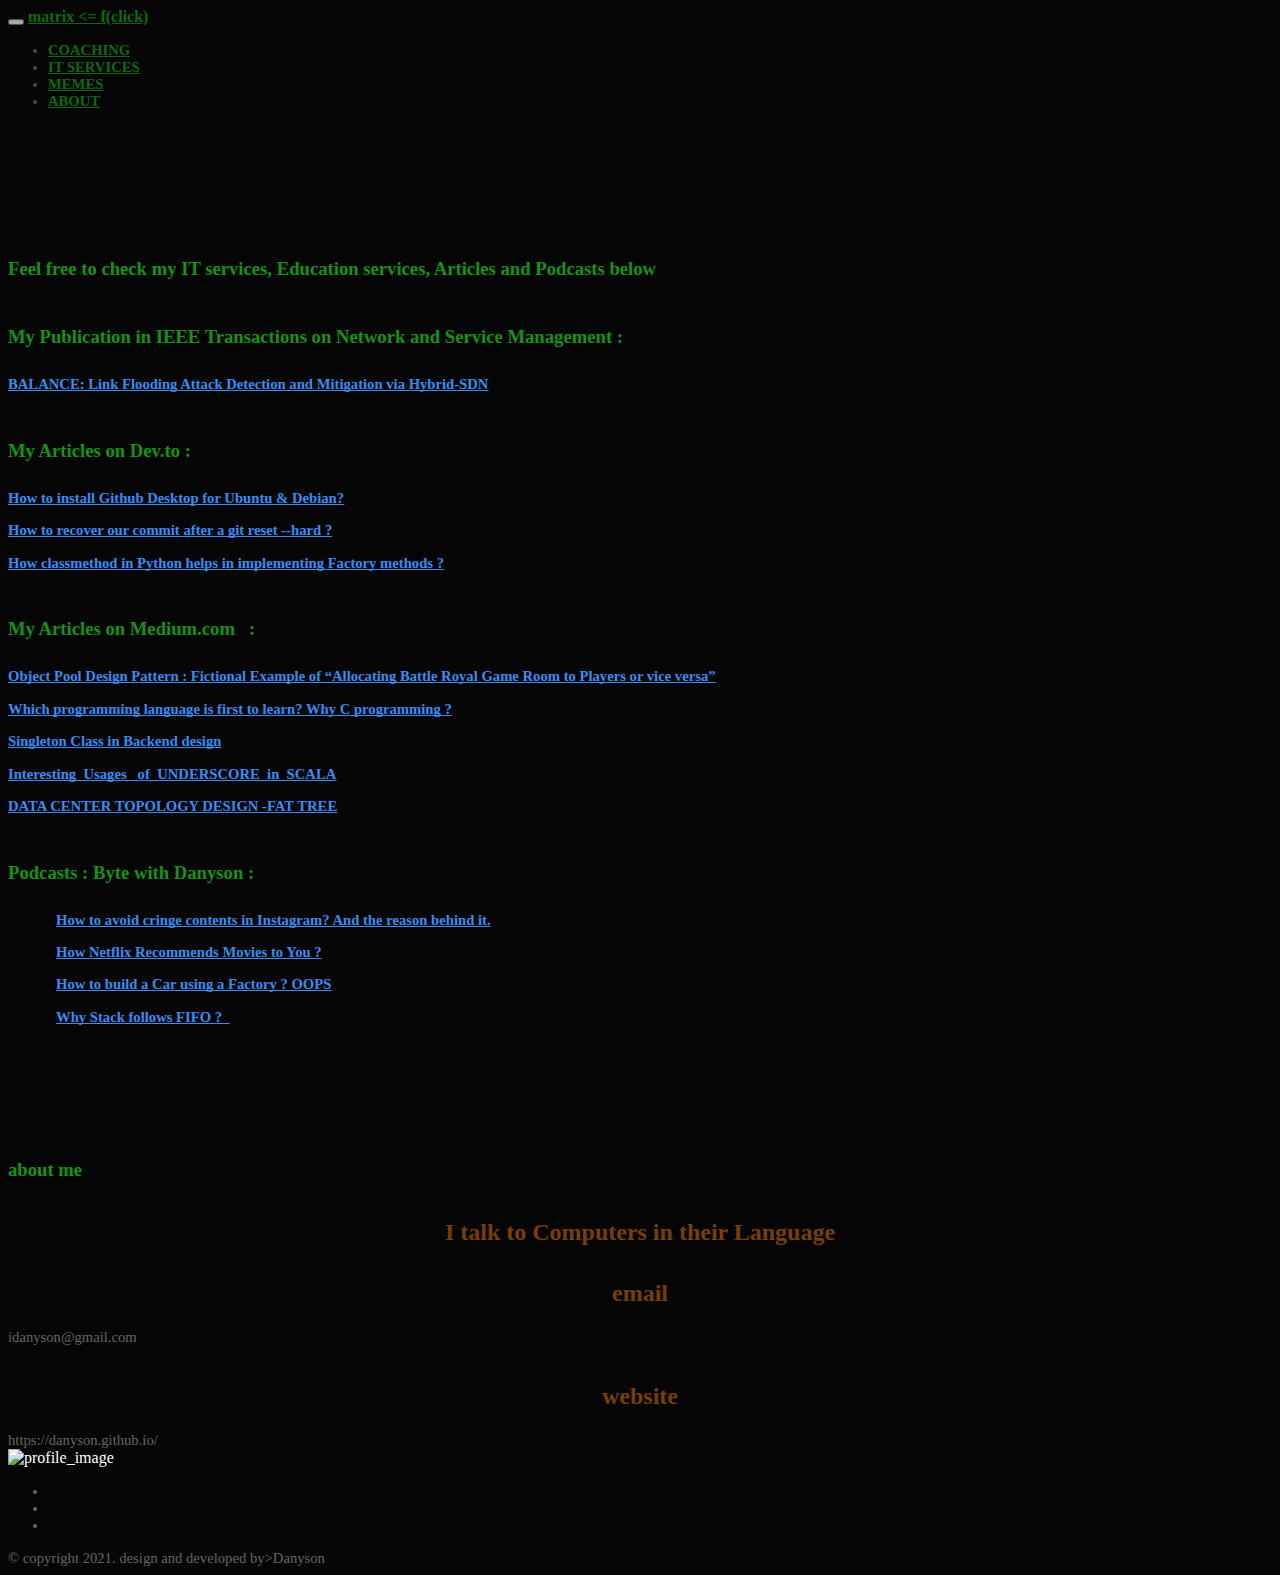
==== index.html @ 43146e22 "project page link added" ====
<!doctype html>
<html class="Trix" lang="en">

<head>

  <!-- meta data -->
  <meta charset="utf-8">
  <meta http-equiv="X-UA-Compatible" content="IE=edge">
  <meta name="viewport" content="width=device-width, initial-scale=1">
  <meta name="title" content="Computer Science Articles" />
  <meta name="description" content="a web guide to Danyson's Computer Science Articles" />
  <meta name="keywords" content="SDN, software defined networks, git, git reset,
                                 computer science, articles, ieee, oops,
                                 object oriented programming, design patterns,
                                 factory methods, singleton, backend, " />
  <!-- The above 6 meta tags *must* come first in the head; any other head content must come *after* these tags -->
  <link rel="canonical" href="https://danyson.github.io/" />
  <!--font-family-->
  <link href="https://fonts.googleapis.com/css?family=Poppins:100,200,300,400,500,600,700,800,900&amp;subset=devanagari,latin-ext" rel="stylesheet">

  <!-- title of site -->
  <title>Matrix</title>

  <!-- For favicon png -->
  <link rel="shortcut icon" type="image/icon" href="assets/logo/favicon.png" />

  <!--font-awesome.min.css-->
  <link rel="stylesheet" href="assets/css/font-awesome.min.css">

  <!--flat icon css-->
  <link rel="stylesheet" href="assets/css/flaticon.css">

  <!--animate.css-->
  <link rel="stylesheet" href="assets/css/animate.css">

  <!--owl.carousel.css-->
  <link rel="stylesheet" href="assets/css/owl.carousel.min.css">
  <link rel="stylesheet" href="assets/css/owl.theme.default.min.css">

  <!--bootstrap.min.css-->
  <link rel="stylesheet" href="assets/css/bootstrap.min.css">

  <!-- bootsnav -->
  <link rel="stylesheet" href="assets/css/bootsnav.css">

  <!--style.css-->
  <link rel="stylesheet" href="assets/css/style.css">

  <!--responsive.css-->
  <link rel="stylesheet" href="assets/css/responsive.css">
  <!-- user defined css -->
  <link rel="stylesheet" href="assets/css/index.css">

</head>


<!-- top-area Start -->
<header class="top-area">
  <div class="header-area">
    <!-- Start Navigation -->
    <nav class="navbar navbar-light" style="background-color: #050505;opacity: 0.7;">

      <div class="container">

        <!-- Start Header Navigation -->
        <div class="navbar-header">
          <button type="button" class="navbar-toggle" data-toggle="collapse" data-target="#navbar-menu">
            <i class="fa fa-bars"></i>
          </button>
          <a class="navbar-brand" href="index.html" style="color:#149414;font-weight: bold;"> matrix <= f(click) </a>
        </div>
        <!--/.navbar-header-->
        <!-- End Header Navigation -->

        <!-- Collect the nav links, forms, and other content for toggling -->
        <div class="collapse navbar-collapse menu-ui-design" id="navbar-menu">
          <ul class="nav navbar-nav navbar-right" data-in="fadeInDown" data-out="fadeOutUp">
            <li><a href="coaching.html" style="color:#149414;font-weight: bold;">COACHING</a></li>
            <li><a href="https://matrix-info.netlify.app/" style="color:#149414;font-weight: bold;">IT SERVICES</a></li>
            <li><a href="memes.html" style="color:#149414;font-weight: bold;">MEMES</a></li>
            <li><a href="#about" style="color:#149414;font-weight: bold;">ABOUT</a></li>
            <!--     <li class="smooth-menu"><a href="#experience">experience</a></li>
			                    <li class="smooth-menu"><a href="#profiles">profile</a></li>
			                    <li class="smooth-menu"><a href="#portfolio">portfolio</a></li>
			                    <li class="smooth-menu"><a href="#clients">clients</a></li>
			                    <li class="smooth-menu"><a href="#contact">contact</a></li>
			                </ul></.nav
			            </div> /.navbar-collapse -->
          </ul>
        </div>
      </div>
      <!--/.container-->
    </nav>
    <!--/nav-->
    <!-- End Navigation -->
  </div>
  <!--/.header-area-->

  <div class="clearfix"></div>

</header><!-- /.top-area-->
<!-- top-area End -->

<!--welcome-hero start
  <section id="welcome-hero" class="welcome-hero">
    <div class="container">
      <div class="row">
        <div class="col-md-12 text-center">
          <div class="header-text">
            <h2>hi <span>,</span> i am <br> Danyson <br><span>.</span> </h2>
            <p> I talk to Computers in their Language </p>
          	<a href="assets/download/browney.txt" download>download resume</a>
          </div>

        </div>

      </div>
    </div>  </section>
-->

<body>
  <!-- POPUP FRAME -->
  <div id="popup" class="popup panel panel-primary">
    <!-- and here comes the image -->
    <a href="assets/images/coaching/summer-class.png" download>
      <img src="assets/images/coaching/summer-class.png" alt="popup">
    </a>
    <!-- Now this is the button which closes the popup-->
    <div class="panel-footer">
      <p style="color:black">click on the image to download</p>
      <button id="close" class="btn btn-lg btn-secondary" style="color:black;">x</button>
    </div>
    <!-- and finally we close the POPUP FRAME-->
    <!-- everything on it will show up within the popup so you can add more things not just an image -->
  </div>
  <span id="body_id">
    <span class="body_class">
      <section id="contents" class="contents" <div class="section-heading text-center">
        <h1>Feel free to check my IT services, Education services, Articles and Podcasts below</h2>
          </div>
          <h1 class="c4" id="h.rsxeibl3tjhx">
            <span class="c5">My Publication in IEEE Transactions on Network and Service Management :
            </span>
          </h1>
          <p class="c2">
            <span class="c1">
              <a class="c0" href="https://ieeexplore.ieee.org/document/9099887">
                BALANCE: Link Flooding Attack Detection and Mitigation via Hybrid-SDN
              </a>
            </span>
          </p>
          <h1 class="c4" id="h.2mcvygr6kyjq"><span class="c8">
              My Articles on Dev.to :
            </span>
          </h1>
          <p class="c2">
            <span class="c1">
              <a class="c0" href="https://dev.to/danyson/how-to-install-github-desktop-for-ubuntu-debian-4hko">
                How to install Github Desktop for Ubuntu & Debian?
              </a>
            </span>
          </p>
          <p class="c2">
            <span class="c1">
              <a class="c0" href="https://dev.to/danyson/how-to-recover-our-commit-after-a-git-reset-hard-14ij">
                How to recover our commit after a git reset --hard ?
              </a>
            </span>
          </p>
          <p class="c2">
            <span class="c1">
              <a class="c0" href="https://dev.to/danyson/how-classmethod-in-python-helps-in-implementing-factory-methods-23gl">
                How classmethod in Python helps in implementing Factory methods ?
              </a>
            </span>
          </p>
          <h1 class="c4" id="h.byhfeda87aru">
            <span class="c8">
              My Articles on Medium.com
            </span>
            <span class="c5">&nbsp; :
            </span>
          </h1>
          <p class="c2">
            <span class="c1">
              <a class="c0" href="https://danyson.medium.com/object-pool-design-pattern-fictional-example-of-allocating-battle-royal-game-room-to-players-or-933d636e4895">
                Object Pool Design Pattern : Fictional Example of &ldquo;Allocating Battle Royal Game Room to Players or vice versa&rdquo;
              </a>
            </span>
          </p>
          <p class="c2">
            <span class="c1">
              <a class="c0" href="https://danyson.medium.com/which-programming-language-is-first-to-learn-why-c-programming-7d43f4041346">
                Which programming language is first to learn? Why C programming ?
              </a>
            </span>
          </p>
          <p class="c2">
            <span class="c1">
              <a class="c0" href="https://danyson.medium.com/singleton-class-in-backend-design-cc40ad07d157">
                Singleton Class in Backend design
              </a>
            </span>
          </p>
          <p class="c2">
            <span class="c1">
              <a class="c0" href="https://danyson.medium.com/interesting-usages-of-underscore-in-scala-402c4a4334c2">
                Interesting_Usages_ of_UNDERSCORE_in_SCALA
              </a>
            </span>
          </p>
          <p class="c2">
            <span class="c1">
              <a class="c0" href="https://danyson.medium.com/data-center-topology-design-fat-tree-8337f0fa04b">
                DATA CENTER TOPOLOGY DESIGN -FAT TREE
              </a>
            </span>
          </p>
          <h1 class="c4">
            <span class="c5">
              Podcasts : Byte with Danyson :
            </span>
          </h1>
          <p class="c2 c14">
            <span class="c1">
              <a class="c0" href="https://open.spotify.com/episode/7lDWUxdGVRlUuwhWsyp1HT?si=CTHlYO8PSTy1SgnIrEgEjg">
                How to avoid cringe contents in Instagram? And the reason behind it.
              </a>
            </span>
          </p>
          <p class="c2 c14">
            <span class="c1">
              <a class="c0" href="https://open.spotify.com/episode/4SJtQ6vR065U4d9WHqxZWF?si%3DrcRiF_m6ScGRQP1r6_HO1Q">
                How Netflix Recommends Movies to You ?
              </a>
            </span>
          </p>
          <p class="c2 c14">
            <span class="c1">
              <a class="c0" href="https://open.spotify.com/episode/0O9p40oFtL3qWygIDqxBre?si%3D5ZBP1NkZTUujdPjhGphtSQ">
                How to build a Car using a Factory ? OOPS
              </a>
            </span>
          </p>
          <p class="c2 c14">
            <span class="c1">
              <a class="c0" href="https://open.spotify.com/episode/2amBk05GKfszhY40WzQ8Ax?si%3DRfHgv4vpRsm5J1mjsV1Jgg">
                Why Stack follows FIFO ?
                &nbsp;
              </a>
            </span>
          </p>
          <p class="c2 c9">
            <span class="c3">
            </span>
          </p>
          <div>
            <h4 class="c2">
              <span>&nbsp;
              </span>
            </h4>
          </div>
      </section>

      <!--about start -->
      <section id="about" class="about">
        <div class="section-heading text-center">
          <h1>about me</h1>
        </div>
        <div class="container">
          <div class="about-content">
            <div class="row">
              <div class="col-sm-6">
                <div class="single-about-txt">
                  <h3>
                    I talk to Computers in their Language
                  </h3>
                  <p>

                  </p>
                  <div class="row">
                    <!--	<div class="col-sm-4">
    										<div class="single-about-add-info">
    											<h3>phone</h3>
    											<p>987-123-6547</p>
    										</div>
    									</div> -->
                    <div class="col-sm-4">
                      <div class="single-about-add-info">
                        <h3>email</h3>
                        <p>idanyson@gmail.com</p>
                      </div>
                    </div>
                    <div class="col-sm-4">
                      <div class="single-about-add-info">
                        <h3>website</h3>
                        <p>https://danyson.github.io/</p>
                      </div>
                    </div>
                  </div>
                </div>
              </div>
              <div class="col-sm-offset-2 col-sm-4">
                <div class="single-about-img">
                  <img src="assets/images/about/profile_image.jpg" alt="profile_image">
                  <div class="about-list-icon">
                    <ul>
                      <!--  <li>
                        <a href="#">
                          <i class="fa fa-facebook" aria-hidden="true"></i>
                        </a>
                      </li> / li -->
                      <!--    <li>
                        <a href="#">
                          <i class="fa fa-dribbble" aria-hidden="true"></i>
                        </a>

                      </li> / li -->
                      <li>
                        <a href="https://twitter.com/Dannyson_Jose">
                          <i class="fa fa-twitter" aria-hidden="true"></i>
                        </a>

                      </li><!-- / li -->
                      <li>
                        <a href="https://www.linkedin.com/in/danyson-jose-theres-d-35a531122/">
                          <i class="fa fa-linkedin" aria-hidden="true"></i>
                        </a>
                      </li><!-- / li -->
                      <li>
                        <a href="https://www.instagram.com/danysonjose/">
                          <i class="fa fa-instagram" aria-hidden="true"></i>
                        </a>
                      </li><!-- / li -->


                    </ul><!-- / ul -->
                  </div><!-- /.about-list-icon -->

                </div>

              </div>
            </div>
          </div>
        </div>
      </section>
      <!--/.about-->
      <!--about end -->

      <!--footer-copyright start-->
      <footer id="footer-copyright" class="footer-copyright">
        <div class="container">
          <div class="hm-footer-copyright text-center">
            <p>
              &copy; copyright 2021. design and developed by>Danyson</a>
            </p>
          </div>
        </div>

        <div id="scroll-Top">
          <div class="return-to-top">
            <i class="fa fa-angle-up " id="scroll-top"></i>
          </div>

        </div>
        <!--/.scroll-Top-->

      </footer>
      <!--/.footer-copyright-->
      <!--footer-copyright end-->

      <!-- Include all js compiled plugins (below), or include individual files as needed -->

      <script src="assets/js/jquery.js"></script>

      <!--modernizr.min.js-->
      <script src="https://cdnjs.cloudflare.com/ajax/libs/modernizr/2.8.3/modernizr.min.js"></script>

      <!--bootstrap.min.js-->
      <script src="assets/js/bootstrap.min.js"></script>

      <!-- bootsnav js -->
      <script src="assets/js/bootsnav.js"></script>

      <!-- jquery.sticky.js -->
      <script src="assets/js/jquery.sticky.js"></script>

      <!-- for progress bar start-->

      <!-- progressbar js -->
      <script src="assets/js/progressbar.js"></script>

      <!-- appear js -->
      <script src="assets/js/jquery.appear.js"></script>

      <!-- for progress bar end -->

      <!--owl.carousel.js-->
      <script src="assets/js/owl.carousel.min.js"></script>


      <script src="https://cdnjs.cloudflare.com/ajax/libs/jquery-easing/1.4.1/jquery.easing.min.js"></script>

      <!--Custom JS-->
      <script src="assets/js/custom.js"></script>
    </span>
  </span>
</body>


</html>
---- assets/css/index.css ----
.c13 {
    color: #666666;
    font-weight: 700;
    text-decoration: none;
    vertical-align: baseline;
    font-size: 11pt;
    font-family: "Oswald";
    font-style: normal
  }

  .c5 {
    color: #149414;
    font-weight: bold;
    text-decoration: none;
    vertical-align: baseline;
    font-size: 14pt;
    font-family: "Oswald";
    font-style: normal
  }

  .c3 {
    color: #666666;
    font-weight: 400;
    text-decoration: none;
    vertical-align: baseline;
    font-size: 11pt;
    font-family: "Droid Serif";
    font-style: normal
  }

  .c11 {
    color: #666666;
    font-weight: 400;
    text-decoration: none;
    vertical-align: baseline;
    font-family: "Oswald";
    font-style: normal
  }

  .c2 {
    padding-top: 10pt;
    padding-bottom: 0pt;
    line-height: 1.3;
    text-align: left
  }

  .c4 {
    padding-top: 24pt;
    padding-bottom: 0pt;
    line-height: 1.3;
    text-align: left
  }

  .c6 {
    padding-top: 10pt;
    padding-bottom: 0pt;
    line-height: 1.0;
    text-align: center
  }

  .c1 {
    text-decoration-skip-ink: none;
    -webkit-text-decoration-skip: none;
    color: #1155cc;
    text-decoration: underline
  }

  .c8 {
    color: #149414;
    text-decoration-skip-ink: none;
    -webkit-text-decoration-skip: none;
    text-decoration: inherit
  }

  .c10 {
    background-color: #ffffff;
    max-width: 468pt;
    padding: 72pt 72pt 72pt 72pt
  }

  .c0 {
    color: #388df5;
    font-weight: 800;
    text-decoration: inherit
  }

  .c9 {
    height: 11pt
  }

  .c14 {
    margin-left: 36pt
  }

  .title {
    padding-top: 10pt;
    color: #b45f06;
    font-size: 42pt;
    padding-bottom: 0pt;
    font-family: "Oswald";
    line-height: 1.0;
    text-align: center
  }

  .subtitle {
    padding-top: 6pt;
    color: #666666;
    font-size: 13pt;
    padding-bottom: 0pt;
    font-family: "Droid Serif";
    line-height: 1.3;
    font-style: italic;
    text-align: center
  }

  .navbar-collapse {
    min-height: 170px;
    max-height: 170px;
  }

  li {
    color: #666666;
    font-size: 11pt;
    font-family: "Droid Serif"
  }

  p {
    margin: 0;
    color: #666666;
    font-size: 11pt;
    font-family: "Droid Serif"
  }

  .big_header {
    padding-top: 30pt;
    color: #149414;
    font-size: 40pt;
    padding-bottom: 0pt;
    font-family: "Oswald";
    line-height: 1.3;
    text-align: center
  }

  h1 {
    padding-top: 24pt;
    color: #149414;
    font-size: 14pt;
    font-weight: bold;
    padding-bottom: 0pt;
    font-family: "Oswald";
    line-height: 1.3;
    text-align: left
  }

  h2 {
    padding-top: 10pt;
    color: #783f04;
    font-size: 11pt;
    padding-bottom: 0pt;
    font-family: "Oswald";
    line-height: 1.0;
    text-align: left
  }

  h3 {
    padding-top: 10pt;
    color: #783f04;
    font-weight: 700;
    font-size: 18pt;
    padding-bottom: 0pt;
    font-family: "Droid Serif";
    line-height: 1.0;
    text-align: center
  }

  h4 {
    padding-top: 6pt;
    color: #666666;
    font-size: 11pt;
    padding-bottom: 0pt;
    font-family: "Oswald";
    line-height: 1.3;
    text-align: center
  }

  h5 {
    padding-top: 8pt;
    color: #666666;
    font-size: 11pt;
    padding-bottom: 0pt;
    font-family: "Trebuchet MS";
    line-height: 1.3;
    page-break-after: avoid;
    text-align: left
  }

  h6 {
    padding-top: 8pt;
    color: #666666;
    font-size: 11pt;
    padding-bottom: 0pt;
    font-family: "Trebuchet MS";
    line-height: 1.3;
    page-break-after: avoid;
    font-style: italic;
    text-align: left
  }

  body {
    background-color: #050505;
    color: white;
  }

  #popup {
    display: none;
    position: absolute;
    margin: 0 auto;
    top: 60%;
    left: 50%;
    width: 300px;
    height: 300px;
    transform: translate(-50%, -50%);
    box-shadow: 0px 0px 50px 2px #000;
  }

  .programs p {
    color: #388df5;
    font-weight: 800;
  }
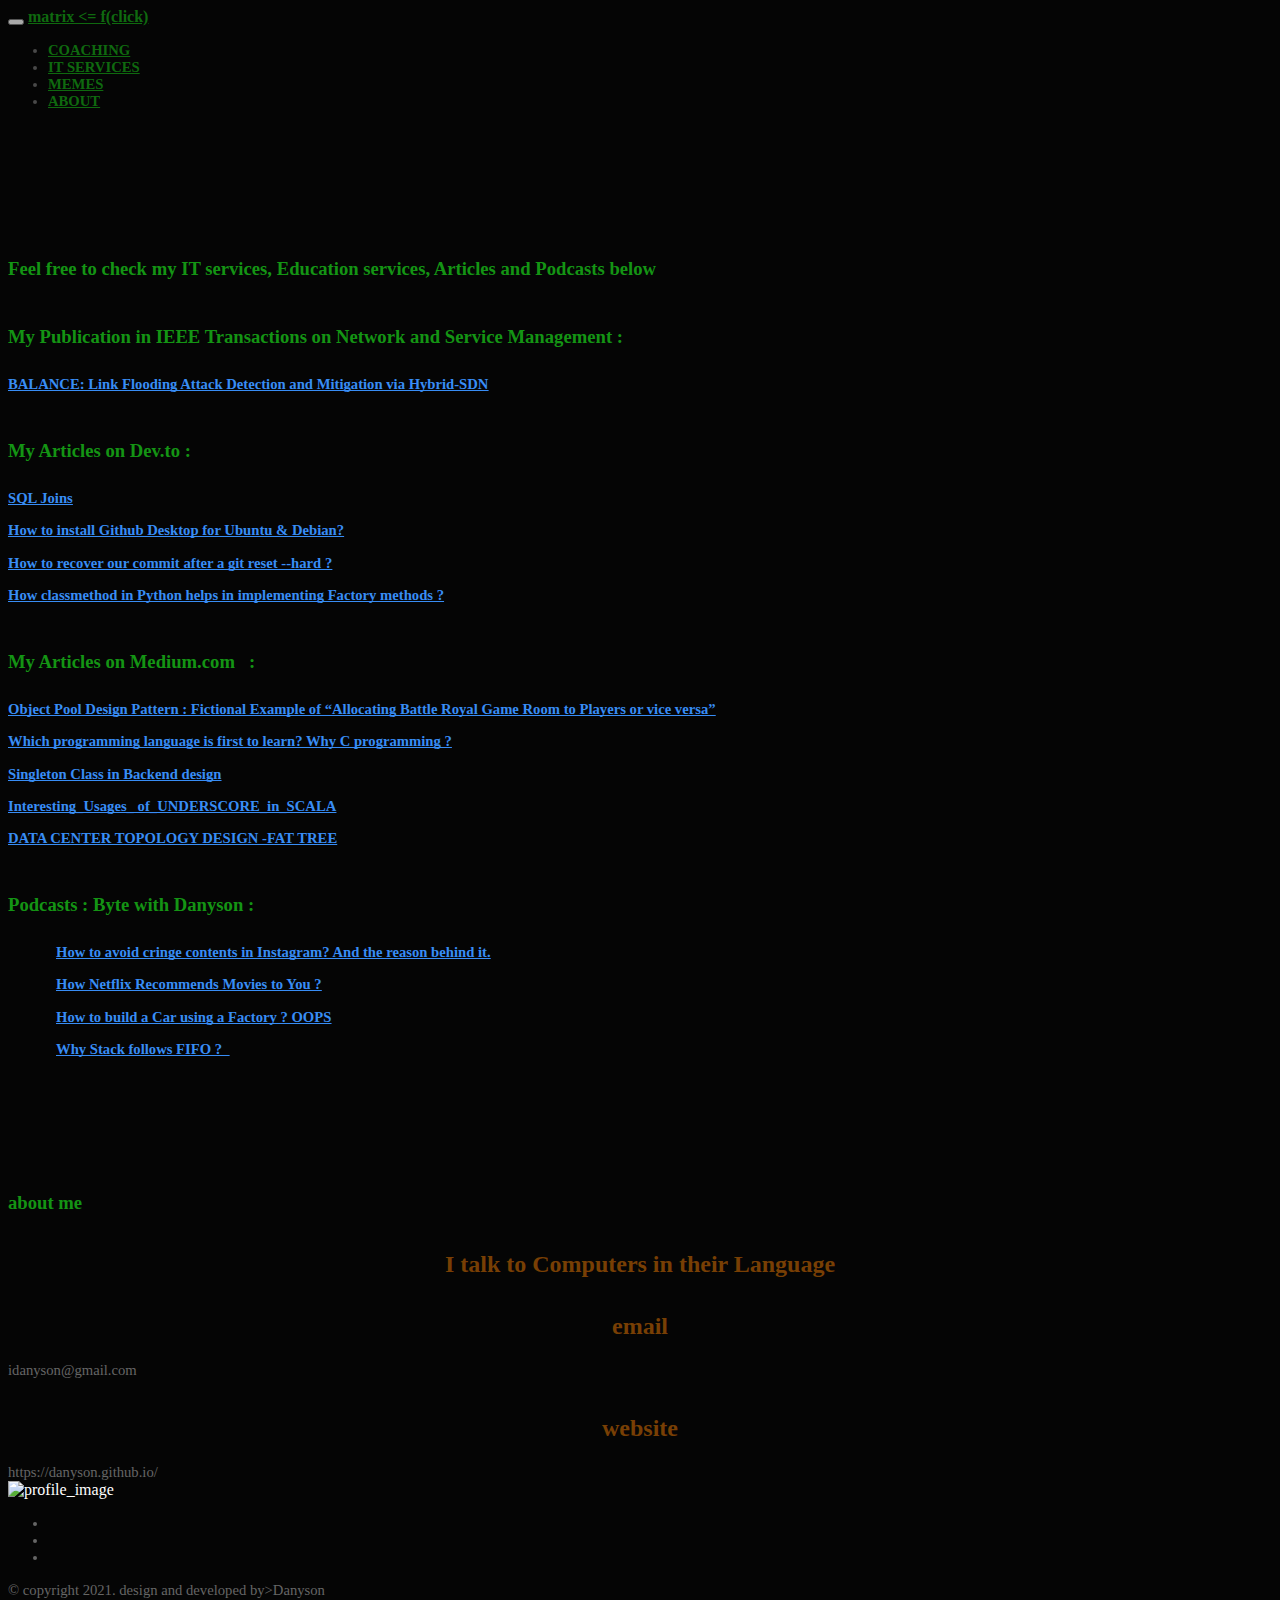
==== commit 69dfebf5: "sql join article added in dev.to" ====
--- a/index.html
+++ b/index.html
@@ -76,7 +76,7 @@
         <div class="collapse navbar-collapse menu-ui-design" id="navbar-menu">
           <ul class="nav navbar-nav navbar-right" data-in="fadeInDown" data-out="fadeOutUp">
             <li><a href="coaching.html" style="color:#149414;font-weight: bold;">COACHING</a></li>
-            <li><a href="https://matrix-info.netlify.app/" style="color:#149414;font-weight: bold;">IT SERVICES</a></li>
+            <li><a href="https://matrixautomata.netlify.app/" style="color:#149414;font-weight: bold;">IT SERVICES</a></li>
             <li><a href="memes.html" style="color:#149414;font-weight: bold;">MEMES</a></li>
             <li><a href="#about" style="color:#149414;font-weight: bold;">ABOUT</a></li>
             <!--     <li class="smooth-menu"><a href="#experience">experience</a></li>
@@ -153,6 +153,13 @@
               My Articles on Dev.to :
             </span>
           </h1>
+          <p class="c2">
+            <span class="c1">
+              <a class="c0" href="https://dev.to/danyson/sql-joins-o3m">
+                SQL Joins
+              </a>
+            </span>
+          </p>
           <p class="c2">
             <span class="c1">
               <a class="c0" href="https://dev.to/danyson/how-to-install-github-desktop-for-ubuntu-debian-4hko">
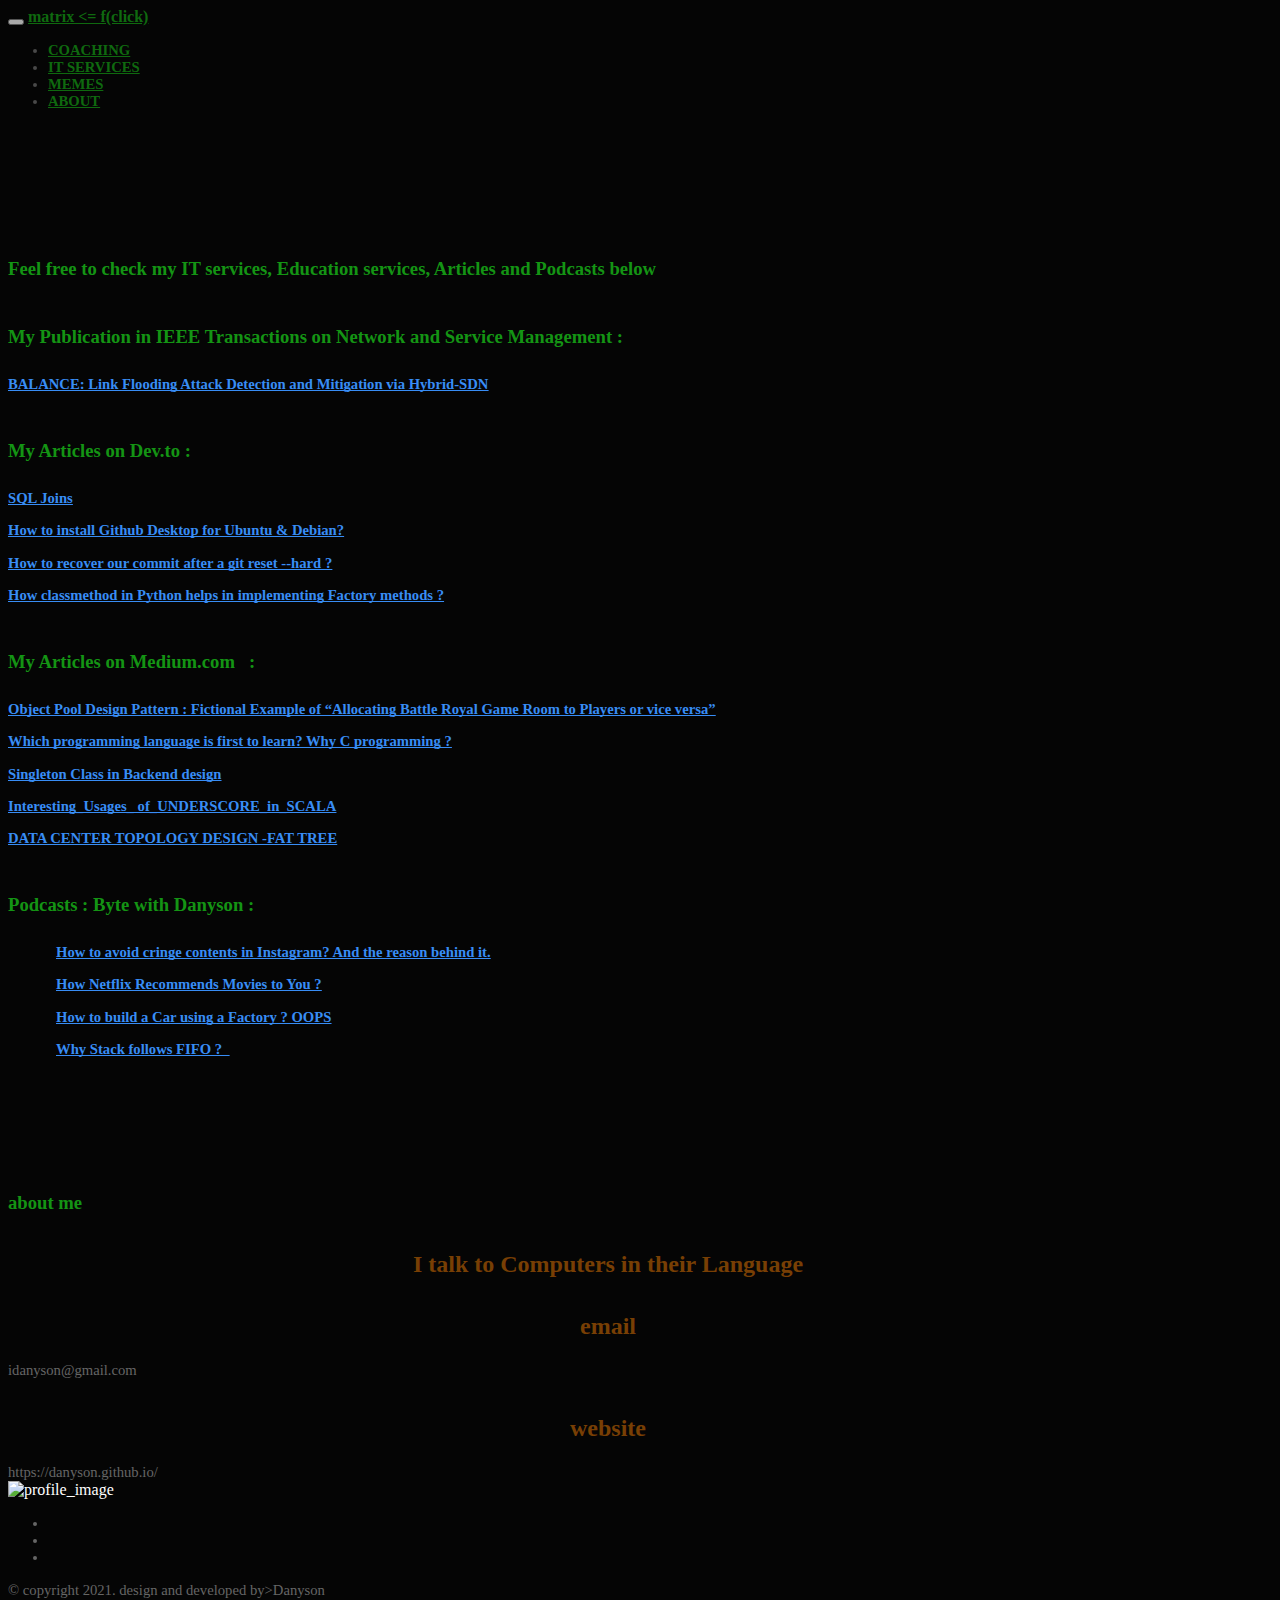
==== commit 5b0042d5: "poster renewed" ====
--- a/index.html
+++ b/index.html
@@ -122,8 +122,8 @@
   <!-- POPUP FRAME -->
   <div id="popup" class="popup panel panel-primary">
     <!-- and here comes the image -->
-    <a href="assets/images/coaching/summer-class.png" download>
-      <img src="assets/images/coaching/summer-class.png" alt="popup">
+    <a href="assets/images/coaching/practical-class.png" download>
+      <img src="assets/images/coaching/practical-class.png" alt="popup">
     </a>
     <!-- Now this is the button which closes the popup-->
     <div class="panel-footer">
--- a/assets/css/index.css
+++ b/assets/css/index.css
@@ -227,3 +227,23 @@
     color: #388df5;
     font-weight: 800;
   }
+  .container {
+    position: relative;
+    max-width: 1200px;
+  }
+
+  .container .btn-circle {
+    position: absolute;
+    top: 30%;
+    left: 51%;
+    transform: translate(-70%, -50%);
+    -ms-transform: translate(-50%, -50%);
+    width: 60px;
+    height: 60px;
+    padding: 12px 0px;
+    border-radius: 30px;
+  }
+  .spidey-image{
+    width: auto;
+    height: auto;
+  }
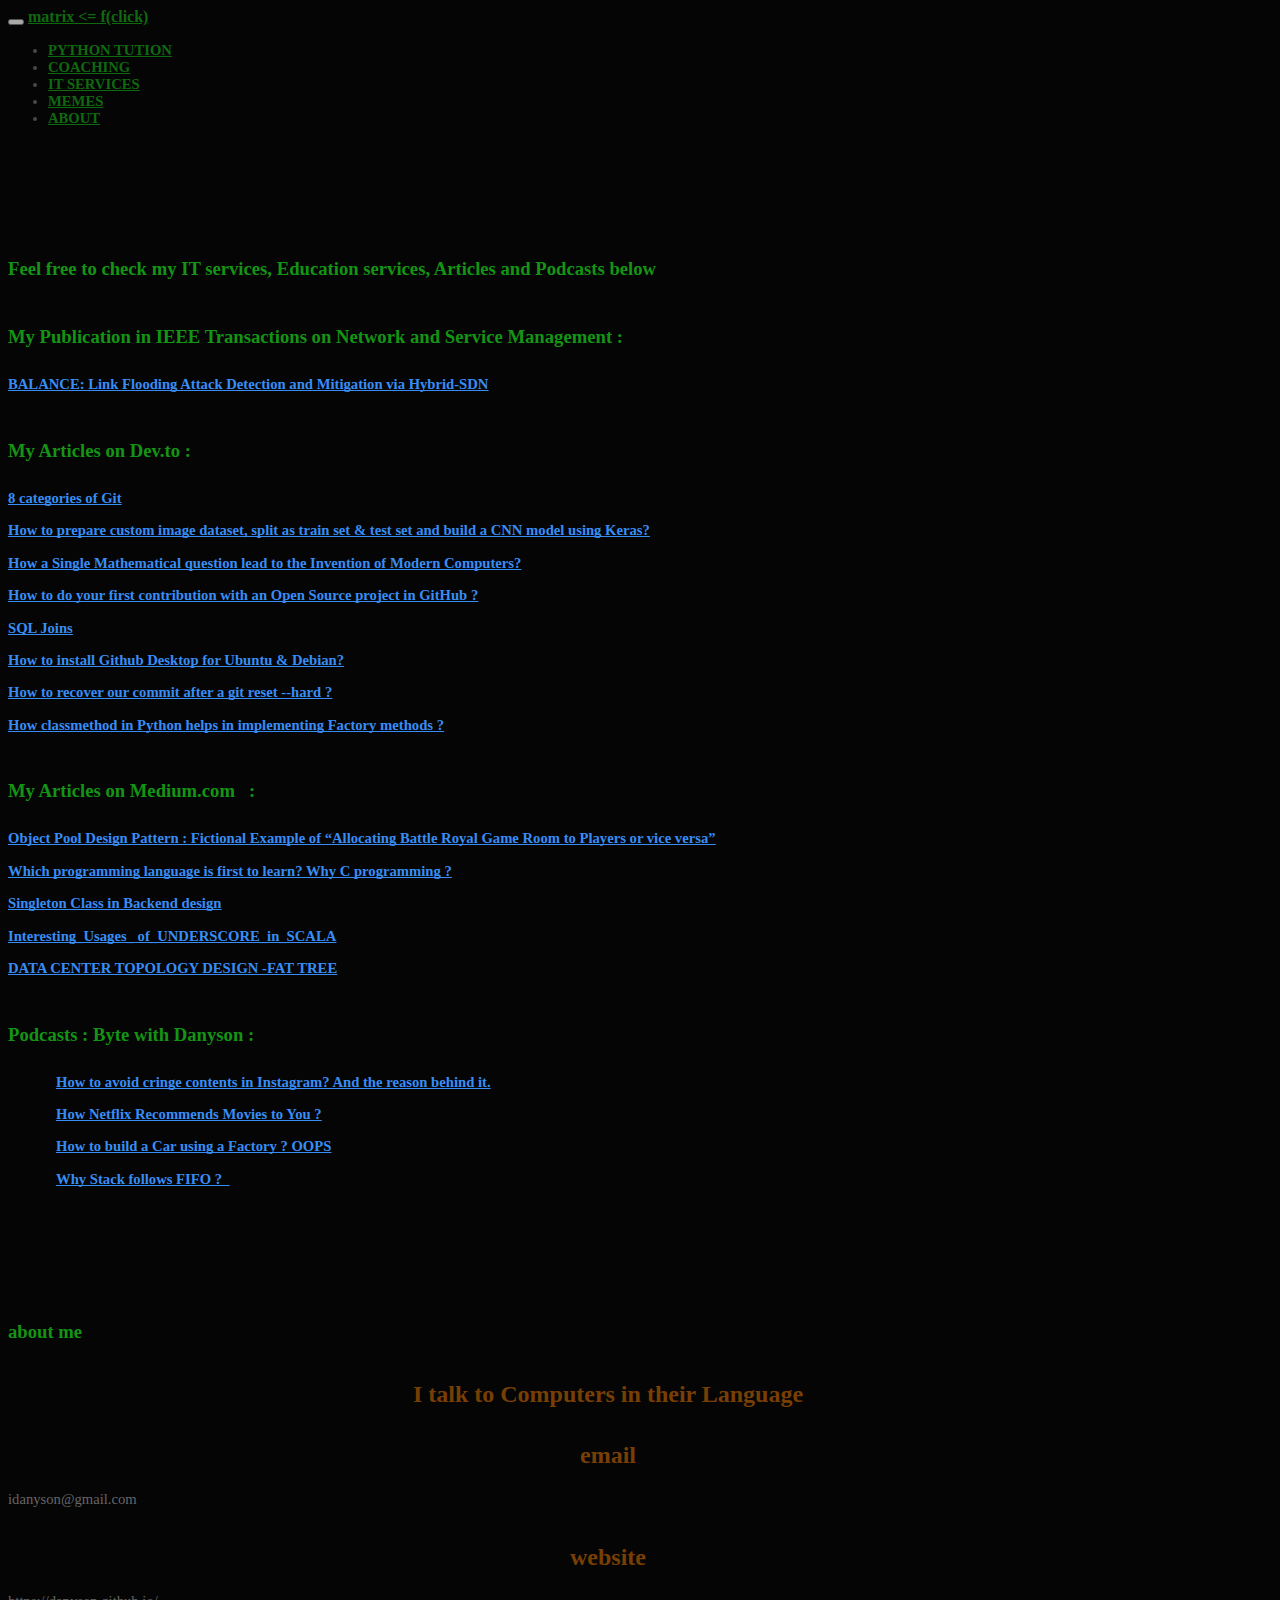
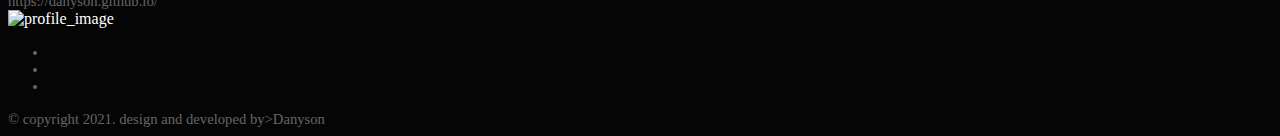
==== commit 04abc830: "tution classes updated" ====
--- a/index.html
+++ b/index.html
@@ -75,6 +75,7 @@
         <!-- Collect the nav links, forms, and other content for toggling -->
         <div class="collapse navbar-collapse menu-ui-design" id="navbar-menu">
           <ul class="nav navbar-nav navbar-right" data-in="fadeInDown" data-out="fadeOutUp">
+            <li><a href="python_tution.html" style="color:#149414;font-weight: bold;">PYTHON TUTION</a></li>
             <li><a href="coaching.html" style="color:#149414;font-weight: bold;">COACHING</a></li>
             <li><a href="https://matrixautomata.netlify.app/" style="color:#149414;font-weight: bold;">IT SERVICES</a></li>
             <li><a href="memes.html" style="color:#149414;font-weight: bold;">MEMES</a></li>
@@ -153,6 +154,34 @@
               My Articles on Dev.to :
             </span>
           </h1>
+	<p class="c2">
+            <span class="c1">
+              <a class="c0" href="https://dev.to/danyson/8-categories-of-git-2127">
+                8 categories of Git
+              </a>
+            </span>
+          </p>
+	<p class="c2">
+            <span class="c1">
+              <a class="c0" href="https://dev.to/danyson/how-to-prepare-custom-image-dataset-split-as-train-set-test-set-and-build-a-cnn-model-using-keras-47jo">
+                How to prepare custom image dataset, split as train set & test set and build a CNN model using Keras?
+              </a>
+            </span>
+          </p>
+	<p class="c2">
+            <span class="c1">
+              <a class="c0" href="https://dev.to/danyson/how-a-single-mathematical-question-lead-to-the-invention-of-modern-computers-2087">
+                How a Single Mathematical question lead to the Invention of Modern Computers?
+              </a>
+            </span>
+          </p>
+	<p class="c2">
+            <span class="c1">
+              <a class="c0" href="https://dev.to/danyson/how-to-do-your-first-contribution-with-an-open-source-project-in-github-49i5">
+                How to do your first contribution with an Open Source project in GitHub ?
+              </a>
+            </span>
+          </p>
           <p class="c2">
             <span class="c1">
               <a class="c0" href="https://dev.to/danyson/sql-joins-o3m">
@@ -330,7 +359,7 @@
 
                       </li><!-- / li -->
                       <li>
-                        <a href="https://www.linkedin.com/in/danyson-jose-theres-d-35a531122/">
+                        <a href="https://www.linkedin.com/in/danyson/">
                           <i class="fa fa-linkedin" aria-hidden="true"></i>
                         </a>
                       </li><!-- / li -->
--- a/assets/css/index.css
+++ b/assets/css/index.css
@@ -217,8 +217,8 @@
     margin: 0 auto;
     top: 60%;
     left: 50%;
-    width: 300px;
-    height: 300px;
+    width: 400px;
+    height: 400px;
     transform: translate(-50%, -50%);
     box-shadow: 0px 0px 50px 2px #000;
   }
